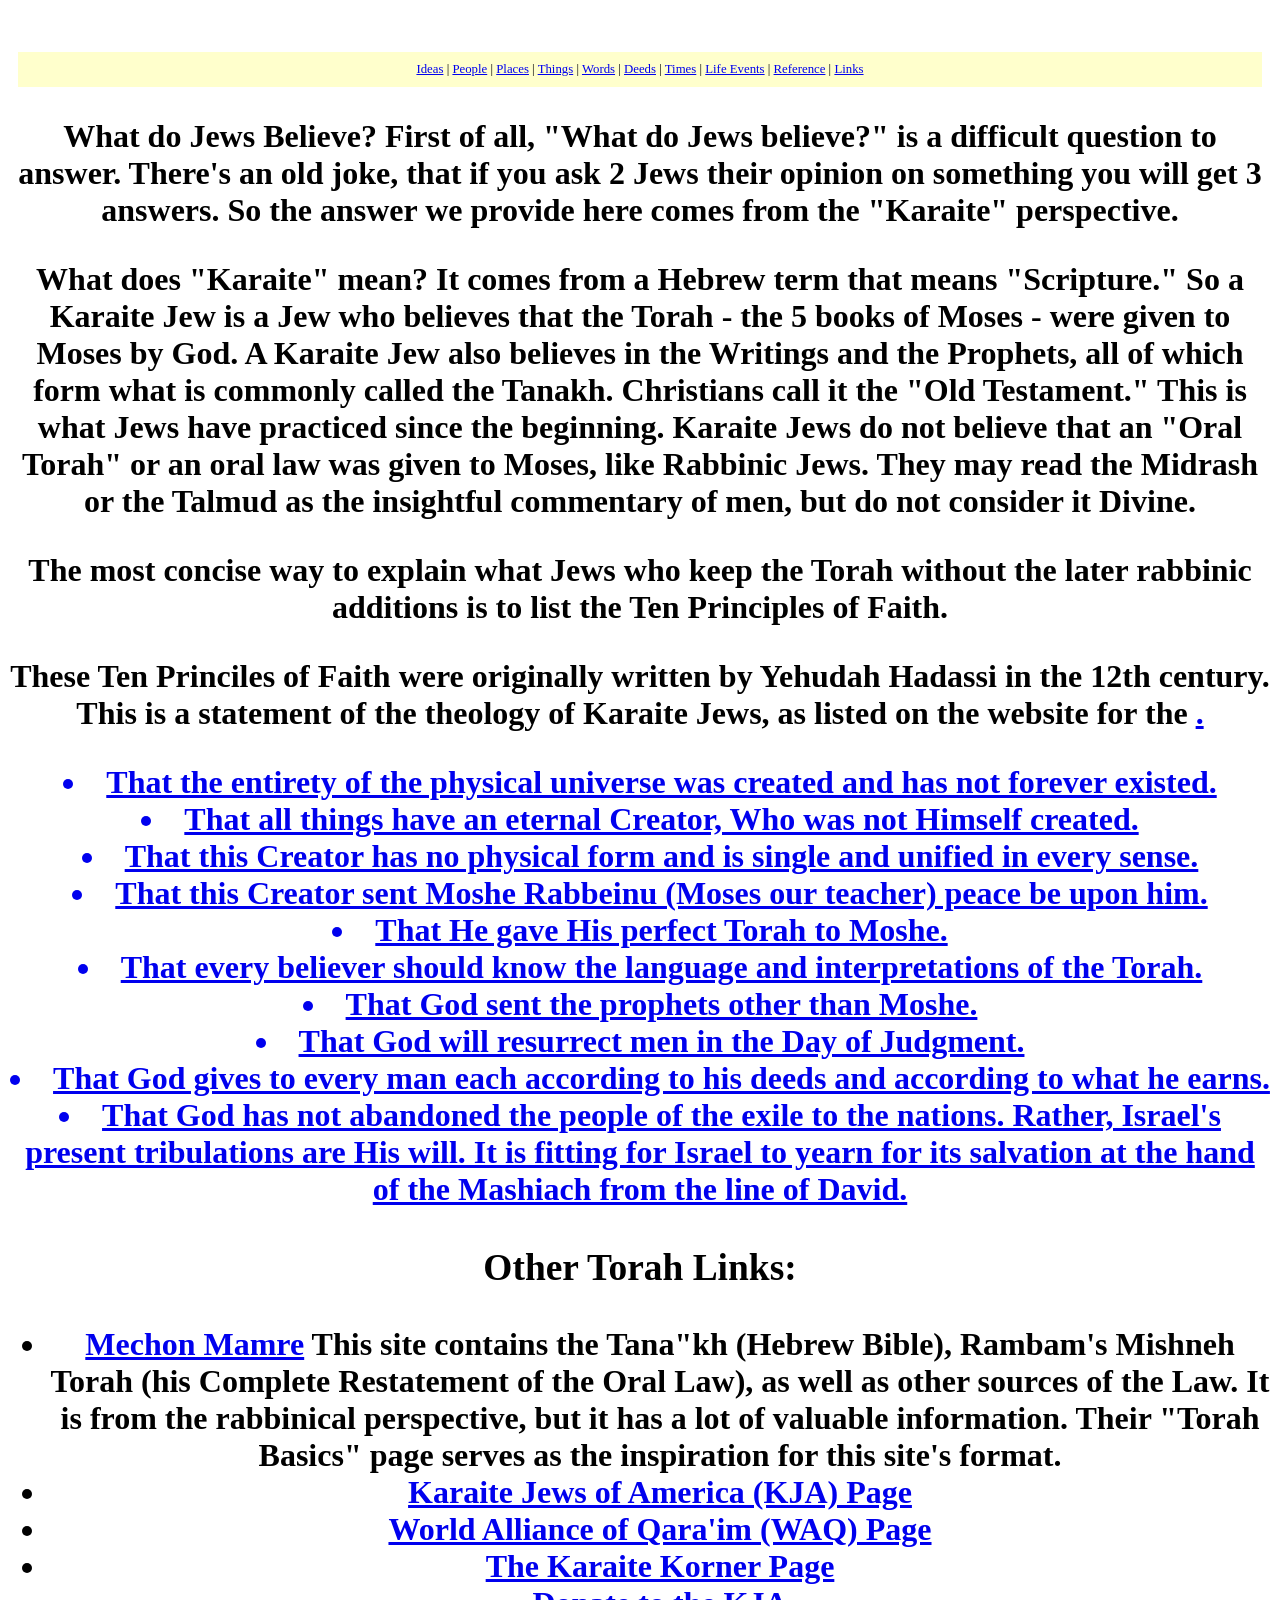
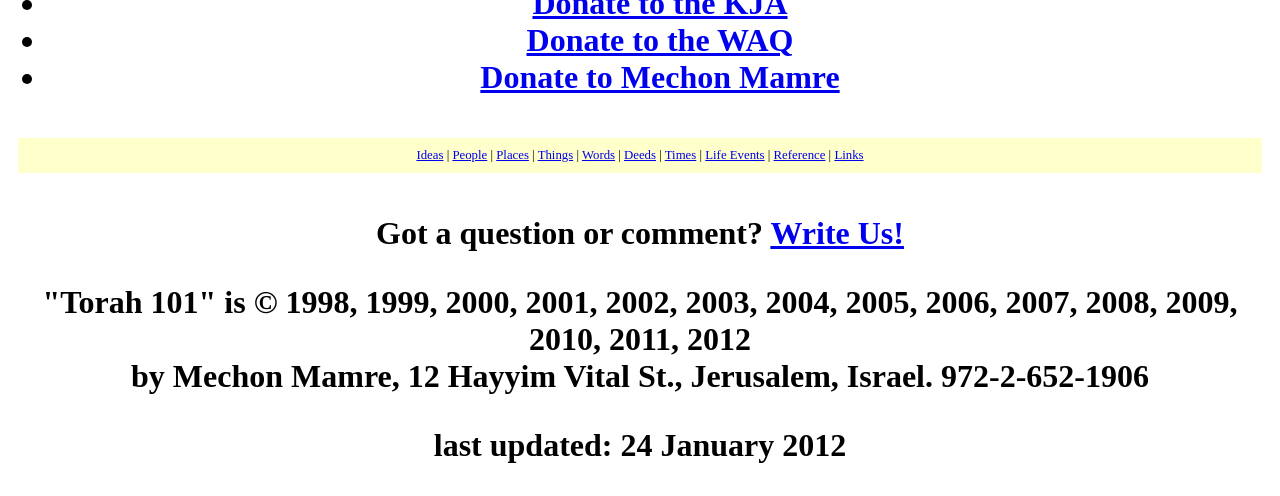
==== beliefs.htm @ d705b731 "Create beliefs.htm draft of beliefs.htm" ====
<!DOCTYPE HTML PUBLIC "-//W3C//DTD HTML 4.01 Transitional//EN">
<HTML LANG="EN">
<HEAD>
<!--No Copyright Reserved-->
<TITLE>Basics of Karaite Judaism</TITLE>
<META name="description" content="Karaite Judaism's encyclopedia of information about Torah observance, Jewish practices, holidays, people, and beliefs.  From a non-rabbinical Torah perspective.">
<META name="keywords" content="Karaite, Judaism, Karaite Judaism, Torah observance, Torah, Jewish beliefs, basic Judaism, Judaism introduction, introductory, KaraiteFAQ, Biblical holidays, Biblical Judaism, Jewish beliefs, Hebrew">
<STYLE type="text/css">
body {background-color: #FFFFFF;}
p.c4 {font-weight: bold}
span.c3 {color: Red}
div.c2 {text-align: center}
p.c1 {font-size: 80%; text-align: center}
</STYLE>
<SCRIPT TYPE="text/javascript" SRC="em.js"></SCRIPT>
</HEAD>
<BODY>
<A name="Contents"></A>
<P><BR>
</P>

<DIV class="c2">
<TABLE cellpadding="10" cellspacing="10" width="100%">
<TR align="center">
<TD valign="top" bgcolor="#FFFFCC">
<P class="c1"><A href="<A href="#Ideas">Ideas</A> | <A href="#People">People</A> | <A href="#Places">Places</A> | <A href="#Things">Things</A> | <A href="#Words">Words</A> | <A href="#Deeds">Deeds</A> | <A href="#Times">Times</A> | <A href="#Events">Life Events</A> | <A href="#Reference">Reference</A> | <A href="#Links">Links</A></P>
</TD>
</TR>
</TABLE>
</DIV>

<P></P>

<DIV class="c2">
<H1>What do Jews Believe?</H1?

  <P>
  First of all, "What do Jews believe?" is a difficult question to answer.  There's an old joke, that if you ask 2 Jews their opinion on something you will get 3 answers.  So the answer we provide here comes from the "Karaite" perspective.
</P>
  
<P>What does "Karaite" mean?  It comes from a Hebrew term that means "Scripture."  So a Karaite Jew is a Jew who believes that the Torah - the 5 books of Moses - were given to Moses by God.  A Karaite Jew also believes in the Writings and the Prophets, all of which form what is commonly called the Tanakh. Christians call it the "Old Testament."  This is what Jews have practiced since the beginning.  Karaite Jews do not believe that an "Oral Torah" or an oral law was given to Moses, like Rabbinic Jews. They may read the Midrash or the Talmud as the insightful commentary of men, but do not consider it Divine.</P>
  <P>The most concise way to explain what Jews who keep the Torah without the later rabbinic additions is to list the Ten Principles of Faith.
</P>
  <P>These Ten Princiles of Faith were originally written by Yehudah Hadassi in the 12th century.  This is a statement of the theology of Karaite Jews, as listed on the website for the <A href="https://www.karaites.org/uploads/7/4/1/3/7413835/mikdash_meat_section_10_ten_principles_of_faith.pdf"><Karaite Jews of America</A>.</P>
  <LI>That the entirety of the physical universe was created and has not forever existed.</LI>
  <LI>That all things have an eternal Creator, Who was not Himself created.</LI>
  <LI>That this Creator has no physical form and is single and unified in every sense.</LI>
  <LI>That this Creator sent Moshe Rabbeinu (Moses our teacher) peace be upon him.</LI>
  <LI>That He gave His perfect Torah to Moshe.</LI>
  <LI>That every believer should know the language and interpretations of the Torah.</LI>
  <LI>That God sent the prophets other than Moshe.</LI>
  <LI>That God will resurrect men in the Day of Judgment.</LI>
  <LI>That God gives to every man each according to his deeds and according to what he earns.</LI>
  <LI>That God has not abandoned the people of the exile to the nations. Rather, Israel's present tribulations are His will. It is fitting for Israel to yearn for its salvation at the hand of the Mashiach from the line of David.</LI>
  
  <P></P>
  
<P></P>

<H3><A name="Links">Other Torah Links:</A></H3>

<UL>

<LI><B><A href="http://www.mechon-mamre.org.htm">Mechon Mamre</A> This site contains the Tana"kh (Hebrew Bible), Rambam's Mishneh Torah (his Complete Restatement of the Oral Law), as well as other sources of the Law. It is from the rabbinical perspective, but it has a lot of valuable information. Their "Torah Basics" page serves as the inspiration for this site's format.</LI>

<LI><B><A href="https://karaites.org">Karaite Jews of America (KJA) Page</A></B></LI>

<LI><B><A href="https://www.worldallianceqaraim.org">World Alliance of Qara'im (WAQ) Page</A></B></LI>

<LI><B><A href="https://www.karaite-korner.org">The Karaite Korner Page</A></B></LI>

<LI><B><A href="https://www.karaites.org/support-our-work1.html">Donate to the KJA</A></B></LI>

<LI><B><A href="https://www.paypal.com/donate/?hosted_button_id=2B9WPJB3GSP6C">Donate to the WAQ</A></B></LI>

<LI><B><A href="https://mechon-mamre.org/donation.htm">Donate to Mechon Mamre</A></B></LI>

</UL>

<DIV class="c2">
<TABLE cellpadding="10" cellspacing="10" width="100%">
<TR align="center">
<TD valign="top" bgcolor="#FFFFCC">
<P class="c1"><A href="#Ideas">Ideas</A> | <A href="#People">People</A> | <A href="#Places">Places</A> | <A href="#Things">Things</A> | <A href="#Words">Words</A> | <A href="#Deeds">Deeds</A> | <A href="#Times">Times</A> | <A href="#Events">Life Events</A> | <A href="#Reference">Reference</A> | <A href="#Links">Links</A></P>
</TD>
</TR>
</TABLE>

<P class="c4"><A name="Mail">Got a question or comment?</A>  <SCRIPT TYPE="text/javascript">email('jewfaq')</SCRIPT></P>

<P>"Torah 101" is © 1998, 1999, 2000, 2001, 2002, 2003, 2004, 2005, 2006, 2007, 2008, 2009, 2010, 2011, 2012<BR>by Mechon Mamre, 12 Hayyim Vital St., Jerusalem, Israel.  972-2-652-1906</P>

<P>last updated:  24 January 2012</P>
</DIV>
</BODY>
</HTML>
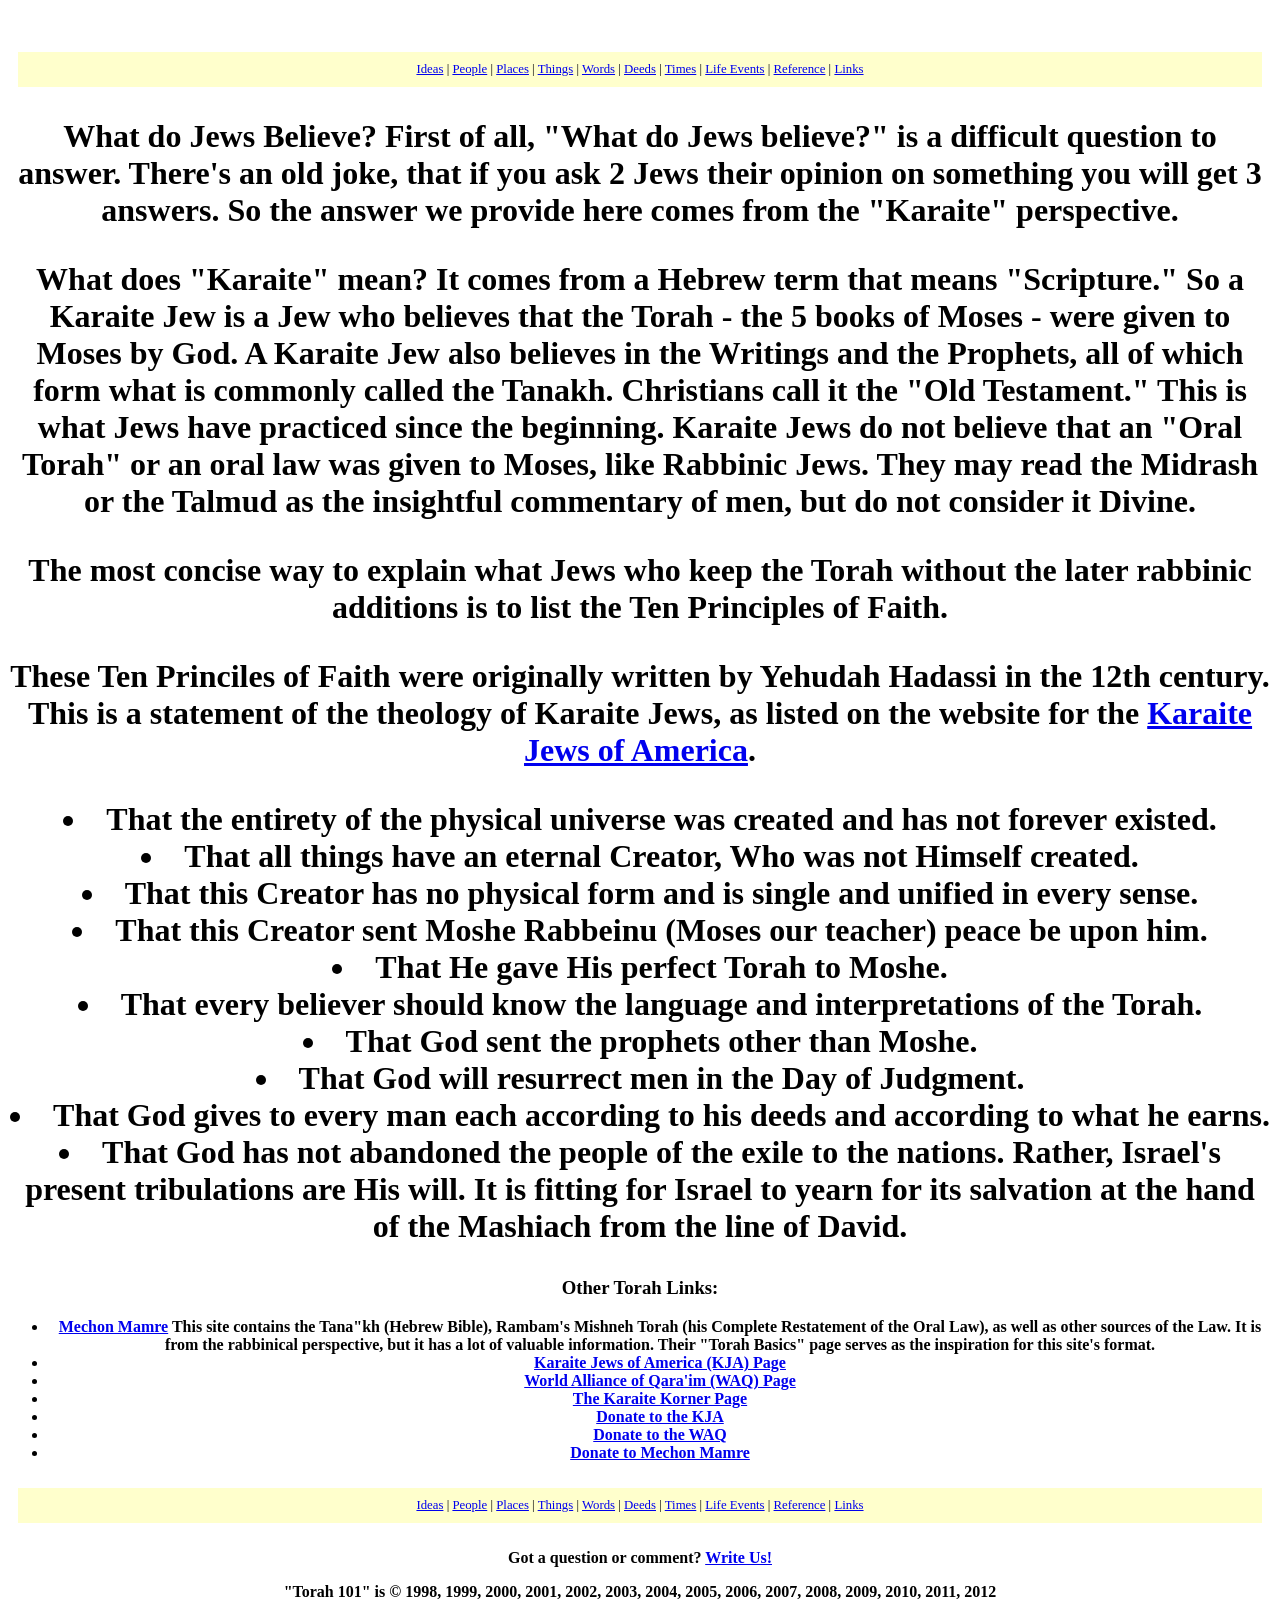
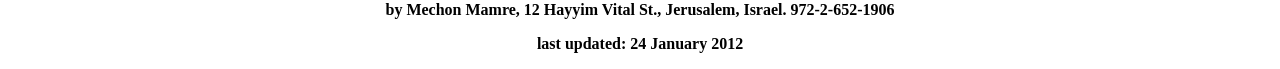
==== commit a6a8f30f: "Update beliefs.htm fix type" ====
--- a/beliefs.htm
+++ b/beliefs.htm
@@ -41,7 +41,7 @@
 <P>What does "Karaite" mean?  It comes from a Hebrew term that means "Scripture."  So a Karaite Jew is a Jew who believes that the Torah - the 5 books of Moses - were given to Moses by God.  A Karaite Jew also believes in the Writings and the Prophets, all of which form what is commonly called the Tanakh. Christians call it the "Old Testament."  This is what Jews have practiced since the beginning.  Karaite Jews do not believe that an "Oral Torah" or an oral law was given to Moses, like Rabbinic Jews. They may read the Midrash or the Talmud as the insightful commentary of men, but do not consider it Divine.</P>
   <P>The most concise way to explain what Jews who keep the Torah without the later rabbinic additions is to list the Ten Principles of Faith.
 </P>
-  <P>These Ten Princiles of Faith were originally written by Yehudah Hadassi in the 12th century.  This is a statement of the theology of Karaite Jews, as listed on the website for the <A href="https://www.karaites.org/uploads/7/4/1/3/7413835/mikdash_meat_section_10_ten_principles_of_faith.pdf"><Karaite Jews of America</A>.</P>
+  <P>These Ten Princiles of Faith were originally written by Yehudah Hadassi in the 12th century.  This is a statement of the theology of Karaite Jews, as listed on the website for the <A href="https://www.karaites.org/uploads/7/4/1/3/7413835/mikdash_meat_section_10_ten_principles_of_faith.pdf">Karaite Jews of America</A>.</P>
   <LI>That the entirety of the physical universe was created and has not forever existed.</LI>
   <LI>That all things have an eternal Creator, Who was not Himself created.</LI>
   <LI>That this Creator has no physical form and is single and unified in every sense.</LI>
